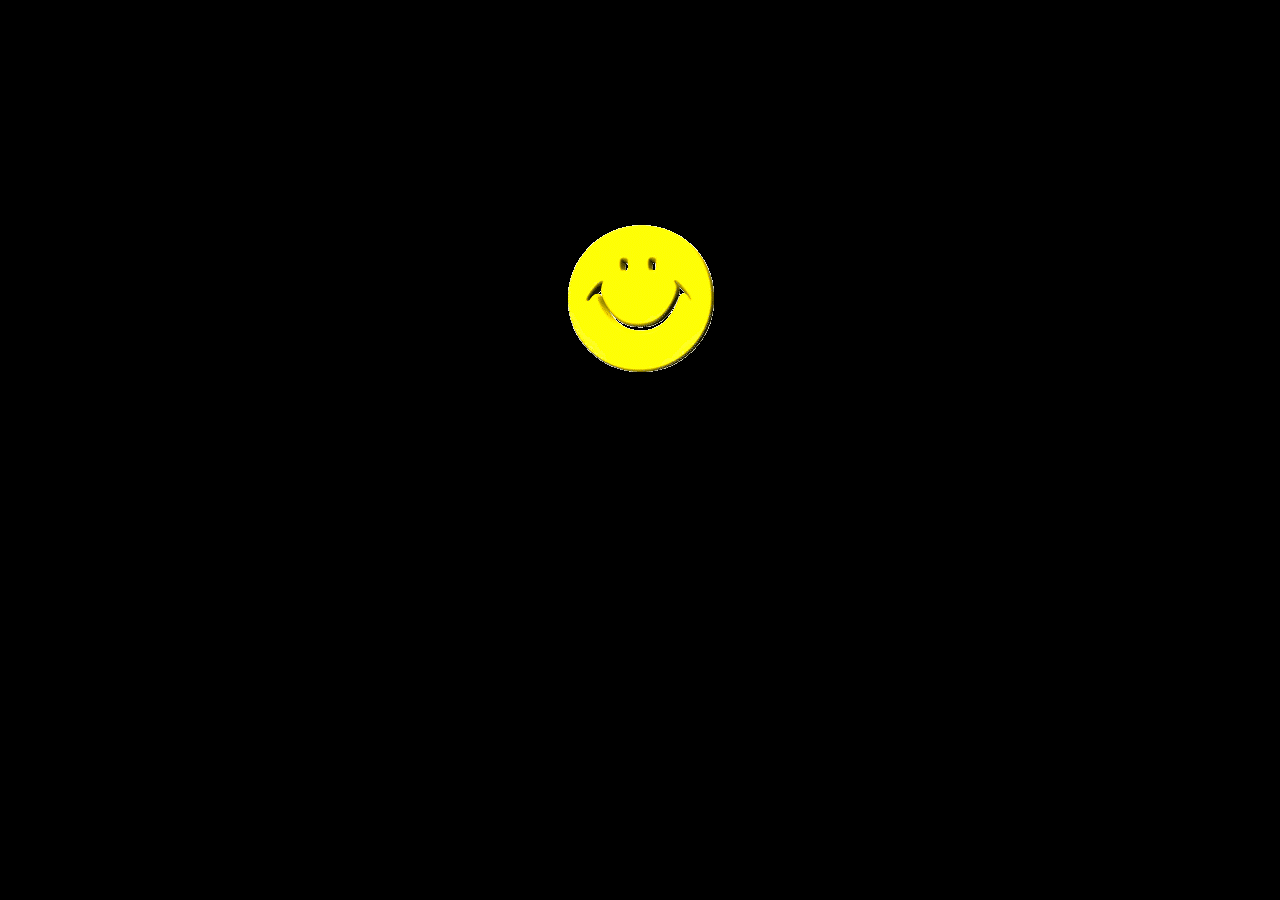
==== index.html @ a33fef57 "Add files via upload" ====
<!DOCTYPE html>
<html lang="en">
  <head>
    
    
    
    <link rel="stylesheet" type="text/css" href="style.css">
    <meta charset="utf-8" />

  </head>
  <body>
    <div id="bye"><a href="https://xiadgarcia.neocities.org/"><img src="HO465DRZ6JE7IQUC2PS6VV34JYTCH2NC.gif" alt=""></a></div>
  </body>
</html>
---- style.css ----
body {
    background-color: black;
}

#bye{
    text-align: center;
    width: 100%;
    height: 100%;
    display: flex;
    align-items: center;
    justify-content: center;
    margin-top: 25vh;
}
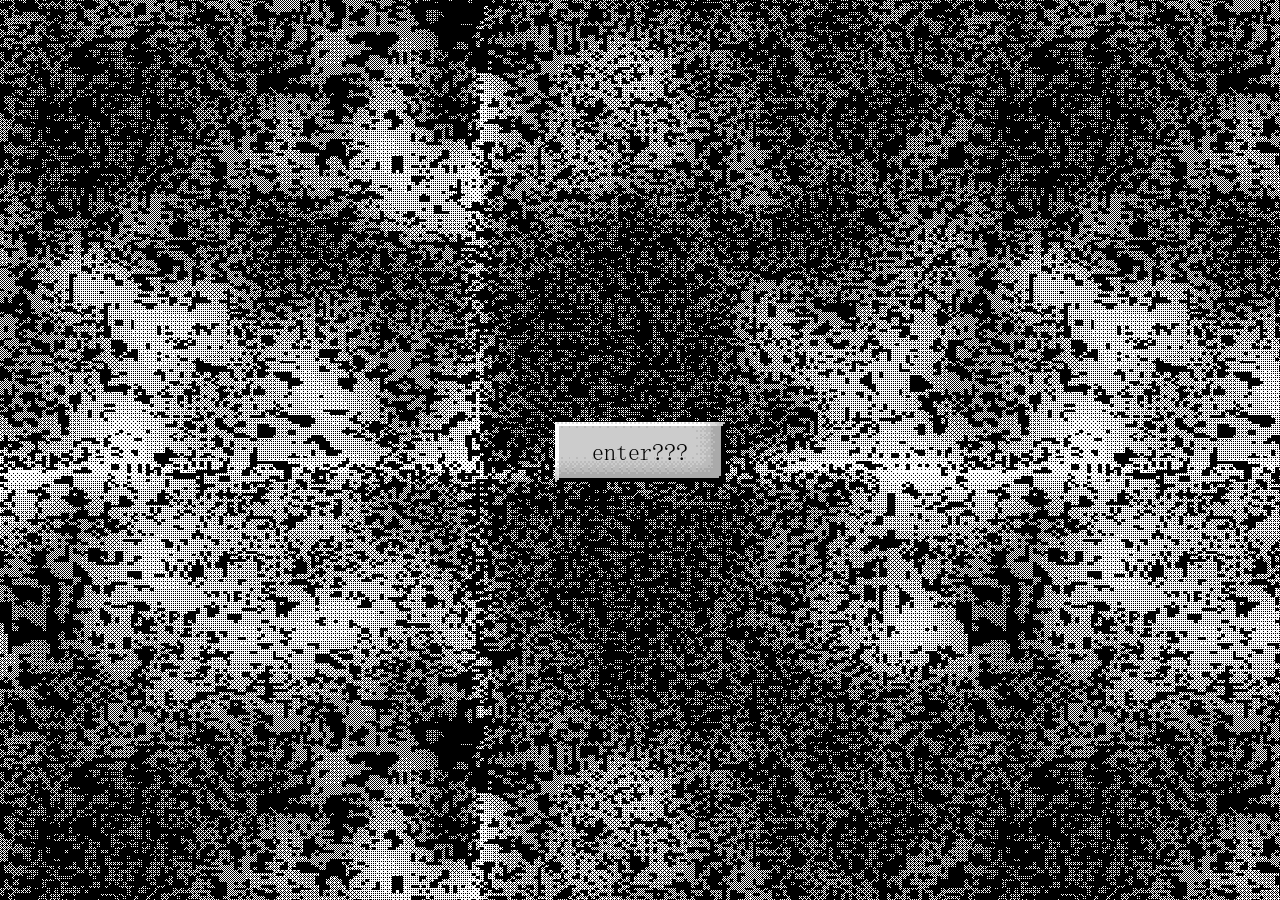
==== commit 511d6a34: "Rename WTMHP.html to index.html" ====
--- a/index.html
+++ b/index.html
@@ -1,14 +1,196 @@
-<!DOCTYPE html>
-<html lang="en">
-  <head>
-    
-    
-    
-    <link rel="stylesheet" type="text/css" href="style.css">
-    <meta charset="utf-8" />
-
-  </head>
-  <body>
-    <div id="bye"><a href="https://xiadgarcia.neocities.org/"><img src="HO465DRZ6JE7IQUC2PS6VV34JYTCH2NC.gif" alt=""></a></div>
-  </body>
-</html>
+<!DOCTYPE html>
+<html lang="en">
+
+
+<!-- 2025-2026 - By Antz from AntzGames -->
+
+
+<head>
+    <meta charset="utf-8">
+    <meta name="viewport" content="width=device-width, user-scalable=no, initial-scale=1.0">
+    <title>myhappyhome</title>
+    <style>
+        body {
+            touch-action: none;
+            margin: 0;
+            border: 0 none;
+            padding: 0;
+            text-align: center;
+            background-color: white;  
+            background-image: url(bg.png);
+            display: flex;
+            width: 100vw;
+            height: 100vh;
+            align-items: center;
+            justify-content: center;
+        }
+
+
+            /* change the built in browser progress color */
+            progress {
+                accent-color: white; /* #1C77DB  */
+            }
+
+
+        #canvas {
+            display: block;
+            margin: 0;
+            color: white;
+            z-index: 100;
+        }
+
+
+        #canvas:focus {
+            outline: none;
+        }
+
+
+        img {
+            display: none;
+            width: 50%;
+            margin: auto;
+        }
+
+
+        #status-progress {
+            display: none;
+            margin: 0 auto;
+        }
+       
+
+
+        #loading:hover, #loadingImage:hover{
+            cursor: wait;
+        }
+
+
+        #loading {
+            position: absolute;
+            display: flex;
+            flex-direction: column;
+            align-items: center;
+            justify-content: center;
+            width: 100vw;
+            height: 100vh;
+        }
+
+
+
+
+
+
+    </style>
+
+
+    <link id='-gd-engine-icon' rel='icon' type='image/png' href='index.icon.png' />
+    <link rel='apple-touch-icon' href='index.apple-touch-icon.png' />
+</head>
+
+
+<body>
+    <canvas id="canvas">
+        HTML5 canvas appears to be unsupported in the current browser.<br>
+        Please try updating or use a different browser.
+    </canvas>
+
+
+    <noscript>
+        Your browser does not support JavaScript.
+    </noscript>
+
+
+
+
+    <div id="loading">
+        <img id="loadingImage" src="loading.png">
+        <div id="status">
+            <progress id="status-progress"></progress>
+        </div>
+    </div>
+
+
+
+
+
+
+
+
+
+
+
+
+    <!--    Add other images buttons here - you are resposibly for any HTML/CSS/JS to make it look good and work.
+        This is just an example. Uncomment <div> below to have a simple wishlist button forward to the steam store.
+        Remember all <img> tags will be hidden initially (display:none), so you need to explicitly set them in HTML or JS code.
+    -->
+    <!--
+    <div id="other_images">
+        <a href="https://store.steampowered.com/" target="_blank" rel="noopener noreferrer">
+            <img id="wishlistImage" src="wishlist_on_steam.png" style="width:10%; display:block">
+        </a>
+    </div>
+    -->
+
+
+
+
+    <script src="WTMHP.js"></script>
+    <script>
+        const statusOverlay = document.getElementById('status');
+        const statusProgress = document.getElementById('status-progress');
+        const loadingImage = document.getElementById('loadingImage');
+
+
+            loadingImage.style.display = 'none'
+
+
+        // This swaps the CLICKME image with the LOADING image when user clicks
+            statusProgress.style.display = 'block';
+            loadingImage.style.display = 'block'
+            loadGame();
+
+
+        function loadGame(elem) {
+            // Force fullscreen - comment out if(){} statement if you dont want fullscreen
+            elem = elem || document.documentElement;
+            // if (!document.fullscreenElement && !document.mozFullScreenElement &&
+            //  !document.webkitFullscreenElement && !document.msFullscreenElement) {
+            //  if (elem.requestFullscreen) {
+            //      elem.requestFullscreen();
+            //  } else if (elem.msRequestFullscreen) {
+            //      elem.msRequestFullscreen();
+            //  } else if (elem.mozRequestFullScreen) {
+            //      elem.mozRequestFullScreen();
+            //  } else if (elem.webkitRequestFullscreen) {
+            //      elem.webkitRequestFullscreen(Element.ALLOW_KEYBOARD_INPUT);
+            //  }
+            //}
+
+
+            var engine = new Engine({"args":[],"canvasResizePolicy":1,"emscriptenPoolSize":8,"ensureCrossOriginIsolationHeaders":true,"executable":"WTMHP","experimentalVK":false,"fileSizes":{"WTMHP.pck":19505420,"WTMHP.wasm":37900721},"focusCanvas":true,"gdextensionLibs":[],"godotPoolSize":4});
+            engine.startGame({
+                'onProgress': function (current, total) {
+                    if (current > 0 && total > 0) {
+                        statusProgress.value = current;
+                        statusProgress.max = total;
+                        //console.log('Loaded ' + current + ' of ' + total);
+                    } else {
+                        statusProgress.removeAttribute('value');
+                        statusProgress.removeAttribute('max');
+                    }
+                },
+            }).then(() => {
+                // Happens when Godot engine has started, so remove progress bar
+                statusOverlay.remove();
+                loadingImage.remove();
+                console.log('Engine has started!');
+            });;
+        }
+    </script>
+</body>
+</html>
+
+
+
+
+
